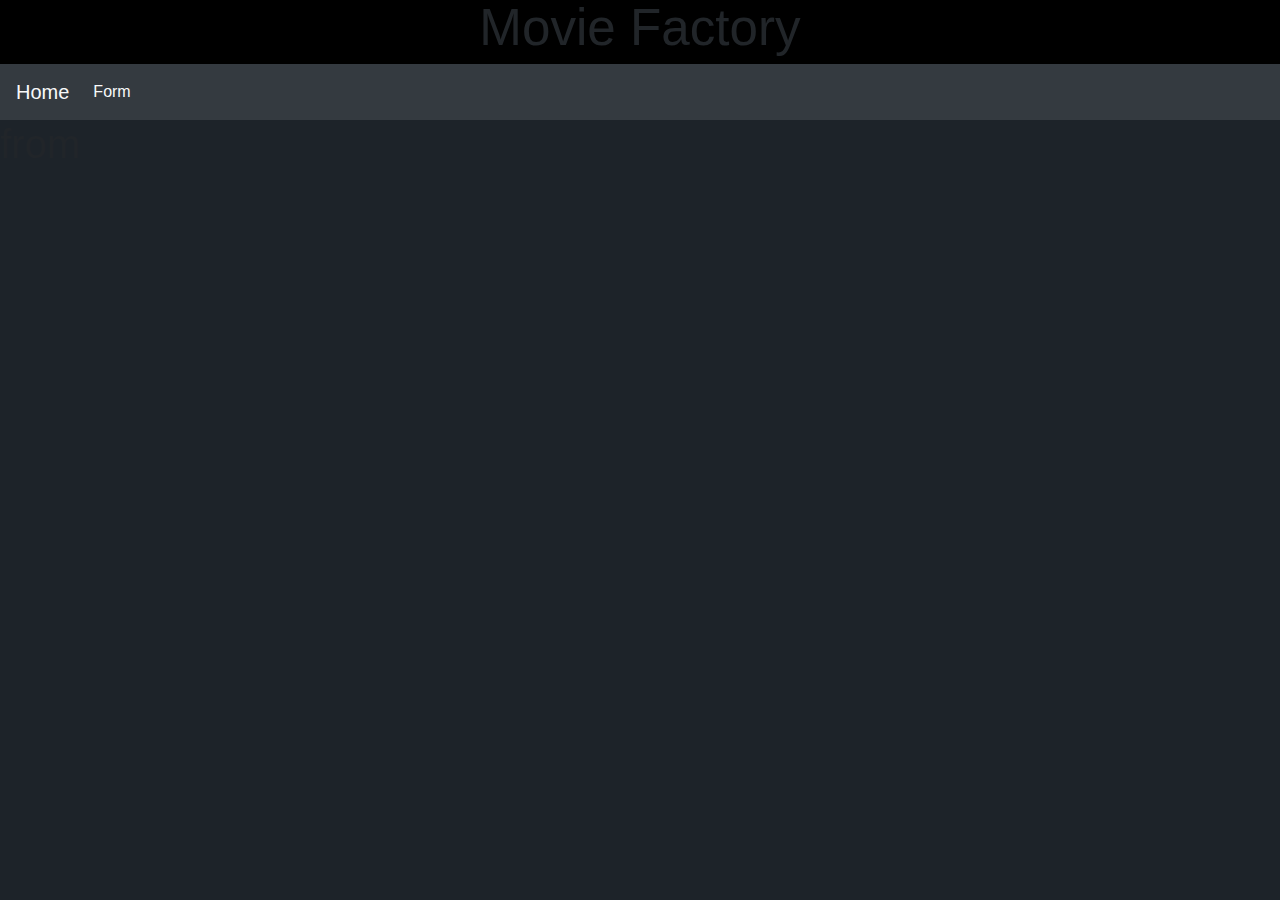
==== form.html @ 45d7db61 "second update" ====
<!DOCTYPE html>
<html>
<head>
	<meta charset="utf-8">
    <meta http-equiv="X-UA-Compatible" content="IE=edge">
    <meta name="viewport" content="width=device-width, initial-scale=1">
    <meta name="autor" content="Florian">
    
    <link rel="stylesheet" href="https://stackpath.bootstrapcdn.com/bootstrap/4.4.1/css/bootstrap.min.css" integrity="sha384-Vkoo8x4CGsO3+Hhxv8T/Q5PaXtkKtu6ug5TOeNV6gBiFeWPGFN9MuhOf23Q9Ifjh" crossorigin="anonymous">
    <link rel="stylesheet" type="text/css" href="./css/main.css">
   
	<title>movie factory</title>
</head>
<body>


<header id="headerone" >

	<div class="movieFactory">
		<h1>Movie Factory</h1>
	</div>

	
</header><!-- /header -->

<nav class="navbar  navbar-expand-sm  navbar-light bg-dark">
  <a class="navbar-brand text-light" href="index.html">Home</a>
  <button class="navbar-toggler" type="button" data-toggle="collapse" data-target="#navbarNav" aria-controls="navbarNav" aria-expanded="false" aria-label="Toggle navigation">
    <span class="navbar-toggler-icon"></span>
  </button>
  <div class="collapse navbar-collapse" id="navbarNav">
    <ul class="navbar-nav">
      <li class="nav-item active">
        <a class="nav-link text-light" href="form.html">Form<span class="sr-only"></span></a>
      </li>
     
    </ul>
  </div>
</nav>
<main>
	<h1>from</h1>
</main>










































<script src="https://code.jquery.com/jquery-3.4.1.slim.min.js" integrity="sha384-J6qa4849blE2+poT4WnyKhv5vZF5SrPo0iEjwBvKU7imGFAV0wwj1yYfoRSJoZ+n" crossorigin="anonymous"></script>
<script src="https://cdn.jsdelivr.net/npm/popper.js@1.16.0/dist/umd/popper.min.js" integrity="sha384-Q6E9RHvbIyZFJoft+2mJbHaEWldlvI9IOYy5n3zV9zzTtmI3UksdQRVvoxMfooAo" crossorigin="anonymous"></script>
<script src="https://stackpath.bootstrapcdn.com/bootstrap/4.4.1/js/bootstrap.min.js" integrity="sha384-wfSDF2E50Y2D1uUdj0O3uMBJnjuUD4Ih7YwaYd1iqfktj0Uod8GCExl3Og8ifwB6" crossorigin="anonymous"></script>
</body>
</html>
---- css/main.css ----
* {
  margin: 0%;
  padding: 0%; }

body {
  background-color: #1D2329; }

#headerone {
  background-color: black;
  display: flex;
  justify-content: center;
  align-items: center;
  height: 5vw; }

.movieFactory h1 {
  font-size: 4vw; }

@media screen and (max-width: 576px) {
  #headerone {
    height: 11vw; }

  .movieFactory h1 {
    font-size: 9vw; } }

/*# sourceMappingURL=main.css.map */
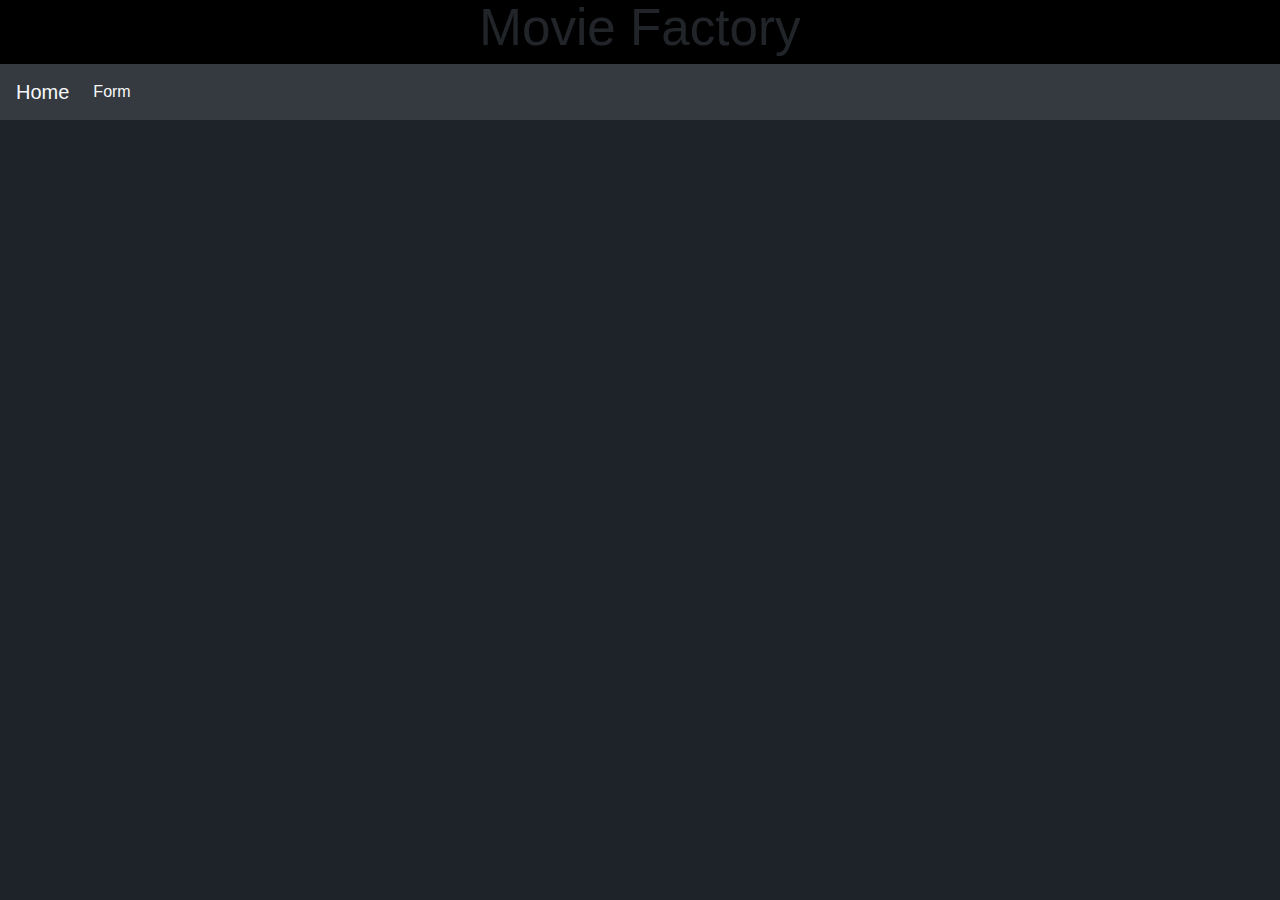
==== commit 5e0f130f: "third upload" ====
--- a/form.html
+++ b/form.html
@@ -38,7 +38,12 @@
   </div>
 </nav>
 <main>
-	<h1>from</h1>
+
+
+
+
+
+
 </main>
 
 
--- a/css/main.css
+++ b/css/main.css
@@ -21,5 +21,14 @@
 
   .movieFactory h1 {
     font-size: 9vw; } }
+.main-container {
+  margin-top: 12vw; }
+
+#footer {
+  background-color: black;
+  display: flex;
+  justify-content: center;
+  align-items: center;
+  height: 8vw; }
 
 /*# sourceMappingURL=main.css.map */
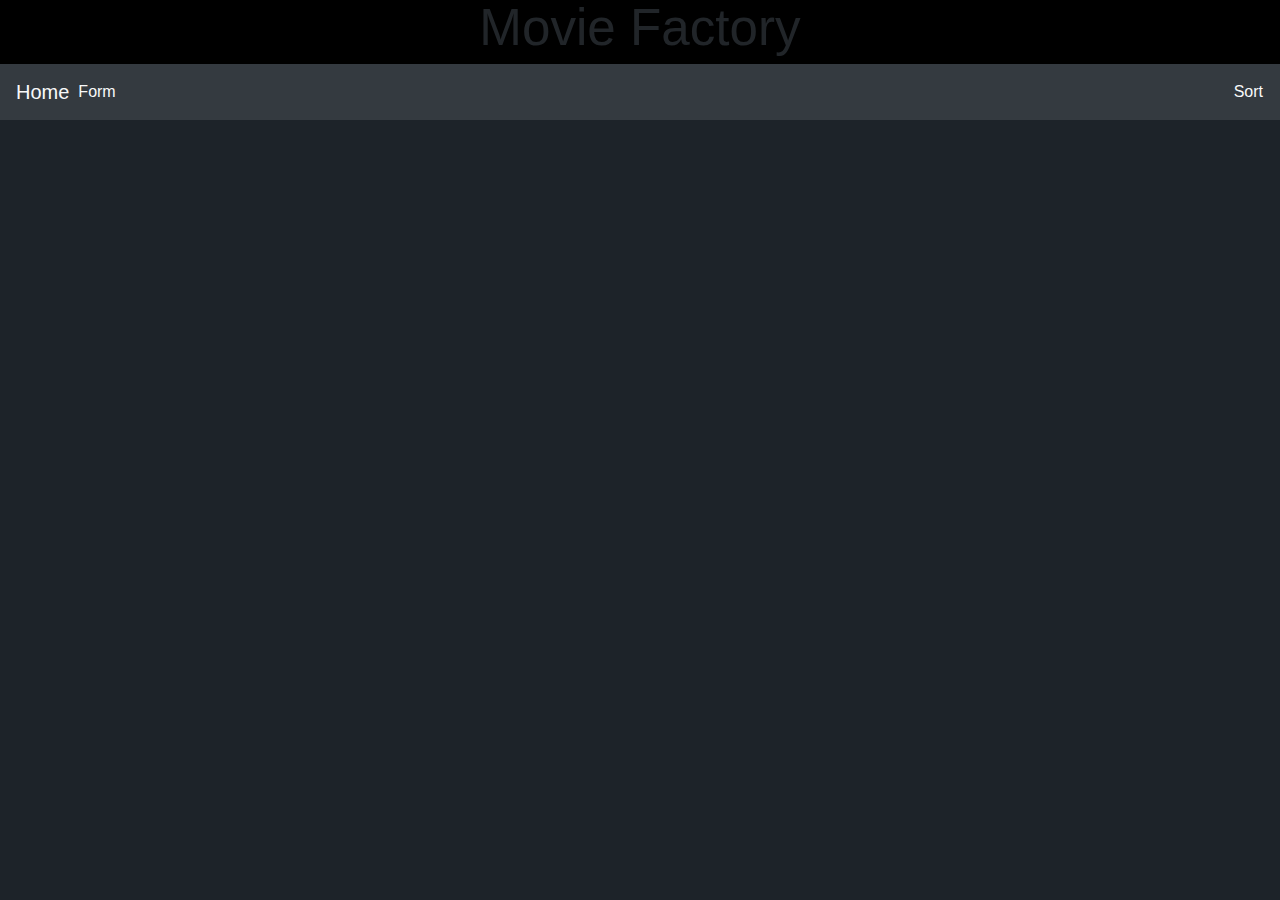
==== commit d852fc27: "last update" ====
--- a/form.html
+++ b/form.html
@@ -28,13 +28,13 @@
   <button class="navbar-toggler" type="button" data-toggle="collapse" data-target="#navbarNav" aria-controls="navbarNav" aria-expanded="false" aria-label="Toggle navigation">
     <span class="navbar-toggler-icon"></span>
   </button>
-  <div class="collapse navbar-collapse" id="navbarNav">
+  <div class="collapse navbar-collapse row justify-content-between" id="navbarNav">
     <ul class="navbar-nav">
       <li class="nav-item active">
         <a class="nav-link text-light" href="form.html">Form<span class="sr-only"></span></a>
       </li>
-     
     </ul>
+    <a class="nav-link text-light" id="sortButton" href="#">Sort<span class="sr-only"></span></a>
   </div>
 </nav>
 <main>
--- a/css/main.css
+++ b/css/main.css
@@ -15,14 +15,23 @@
 .movieFactory h1 {
   font-size: 4vw; }
 
-@media screen and (max-width: 576px) {
-  #headerone {
-    height: 11vw; }
+.back {
+  background-color: #1D2329; }
 
-  .movieFactory h1 {
-    font-size: 9vw; } }
 .main-container {
   margin-top: 12vw; }
+
+.artistImg {
+  width: 100%; }
+
+.likecounter {
+  background-color: green;
+  border-radius: 50%;
+  width: 2.5rem;
+  height: 2.5rem; }
+
+.button {
+  background-color: green; }
 
 #footer {
   background-color: black;
@@ -31,4 +40,14 @@
   align-items: center;
   height: 8vw; }
 
+@media screen and (max-width: 768px) {
+  #headerone {
+    height: 11vw; }
+
+  .movieFactory h1 {
+    font-size: 9vw; }
+
+  .border {
+    background-color: red; } }
+
 /*# sourceMappingURL=main.css.map */
